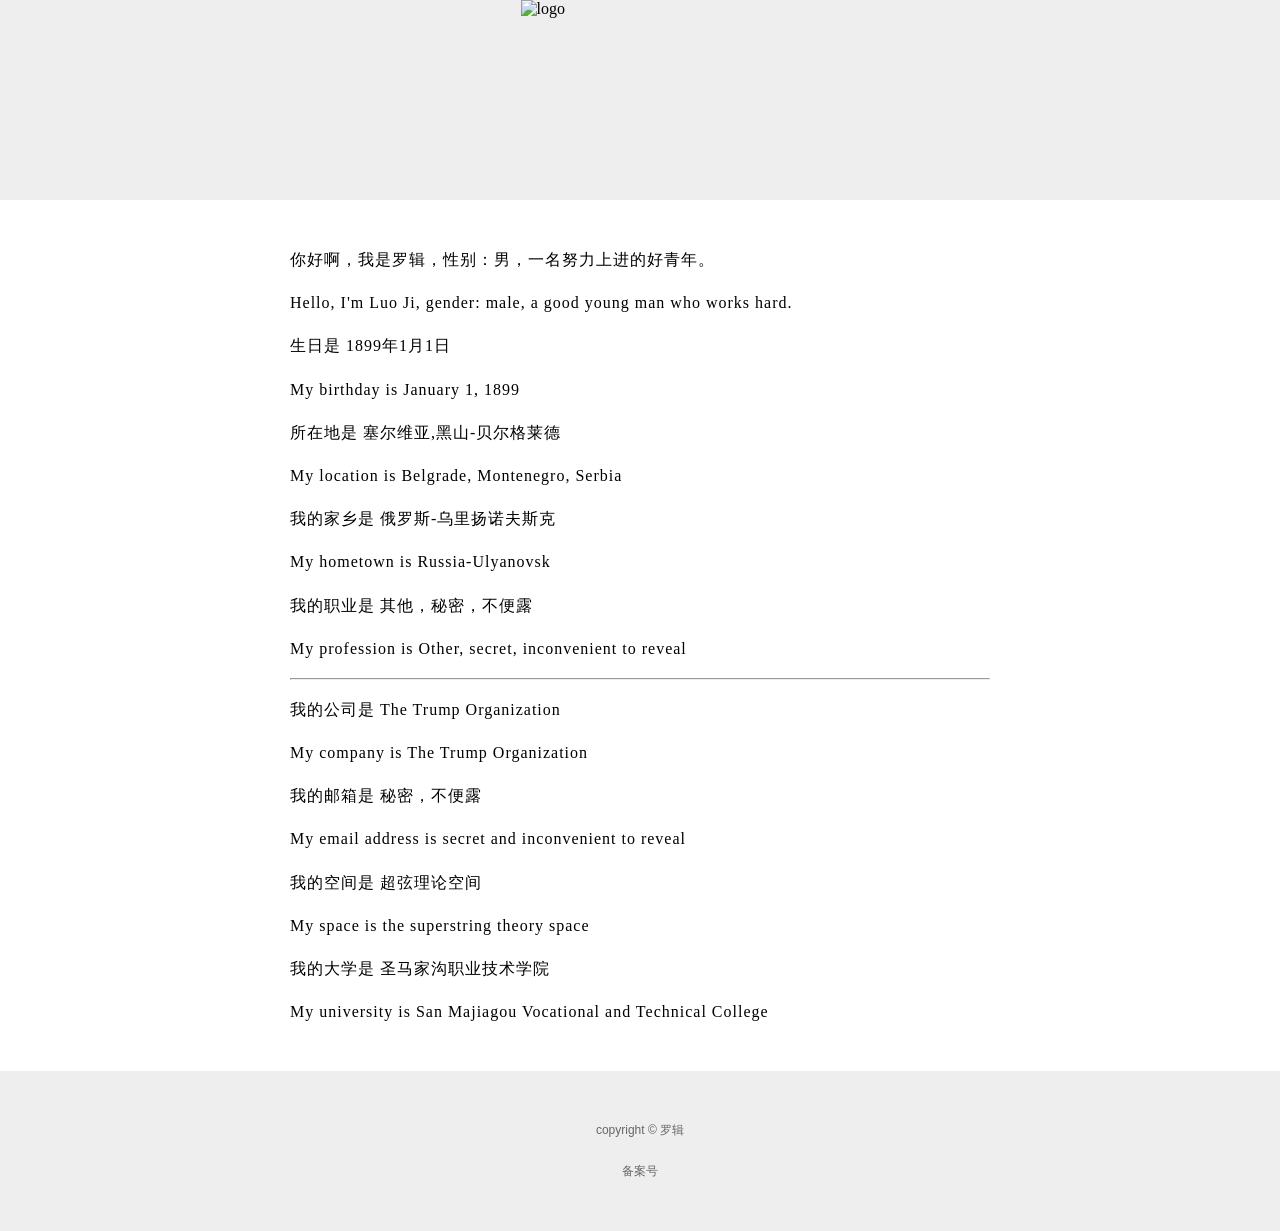
==== index.html @ 7cdacb22 "Update index.html" ====
<!DOCTYPE html>
<html lang="zh-CN">
  <head>
    <meta charset="utf-8">
    <meta name="viewport" content="width=device-width, initial-scale=1" />
    <meta 
    	name="description"
    	content="罗辑的个人网站。"
    />
    <meta
    	name="keywords"
    	content="罗辑，中国好青年"
    />
    <meta name="copyright" content="罗辑" />
    <meta name="author" content="罗辑" />
    <meta name="reply-to" content="https://zlh-lily.github.io/luoJi/" />
    <meta property="og:image" content="" />
    <meta name="og:title" content="罗辑" />    
    <meta name="og:url" content="https://zlh-lily.github.io/luoJi/" />
    <link rel="shortcut icon" href="/favicon.ico">
    <title>罗辑 v1.0</title>
    <style>
      body {
        margin: 0;
        display: flex;
        flex-direction: column;
        align-items: center;
      }
      
      .hezi {
		display: block;
      }
      
      touxianglan {
      	width: 239%;
      	height: 200px;
      	background-color: #eee;
      	display: flex;
      	align-items: center;
      	justify-content: center;
      }
      
      zhuneirong {
      	display: block;
      	padding: 30px;
      	max-width: 700px;
      	min-height: 70vh;
      	width: 90%;
      	letter-spacing: 1px;
      	line-height: 1.7;
      }
      
      dibulan {
      	width: 100%;
      	height: 160px;
      	background-color: #eee;
      	display: flex;
      	align-items: center;
      	justify-content: center;
      	flex-direction: column;
      	font-size: 12px;
      	font-family: "Helvetica Neue","PingFang SC","Source Han Sans",
        "Microsoft YaHei UI","Microsoft YaHei", Arial, sans-serif;
        color: #666;
      }

	    /**
      himg {
      	
    width: 100%;
    height: 100%;
    object-fit: cover;
}
	    */

	    
    </style>
  </head>
  <body>
  	<touxianglan>
  		<img src="images/luoji_tx1" alt="logo" width="239px" height="200px">
		<!-- https://s1.ax1x.com/2023/07/02/pCDt4Ds.jpg -->
  	</touxianglan>
  	<zhuneirong>
  		<p class="hezi">你好啊，我是罗辑，性别：男，一名努力上进的好青年。</p>
  		<p class="hezi">Hello, I'm Luo Ji, gender: male, a good young man who works hard.</p>
  		<p class="hezi">生日是 1899年1月1日</p>  	
  		<p class="hezi">My birthday is January 1, 1899</p>
	        <p class="hezi">所在地是 塞尔维亚,黑山-贝尔格莱德</p>
	        <p class="hezi">My location is Belgrade, Montenegro, Serbia</p>
    	        <p class="hezi">我的家乡是 俄罗斯-乌里扬诺夫斯克</p>
	        <p class="hezi">My hometown is Russia-Ulyanovsk</p>
	        <p class="hezi">我的职业是 其他，秘密，不便露</p>
	        <p class="hezi">My profession is Other, secret, inconvenient to reveal</p>
	        <hr />
	        <p class="hezi">我的公司是 The Trump Organization</p>
	        <p class="hezi">My company is The Trump Organization</p>
	        <p class="hezi">我的邮箱是 秘密，不便露</p>
	        <p class="hezi">My email address is secret and inconvenient to reveal</p>
	        <p class="hezi">我的空间是 超弦理论空间</p>
	        <p class="hezi">My space is the superstring theory space</p>
	        <p class="hezi">我的大学是 圣马家沟职业技术学院</p>
	        <p class="hezi">My university is San Majiagou Vocational and Technical College</p>
		<!--
		        <div class="himg">
		    	<img src="https://s1.ax1x.com/2023/07/02/pCDWccj.jpg" alt="哈尔滨工业大学" width="390px" height="216px"/>
		    </div>
		-->
  	</zhuneirong>
  	<dibulan>
  		<p>copyright © 罗辑</p>
  		<p>备案号</p>
  	</dibulan>
	  
  </body>
</html>
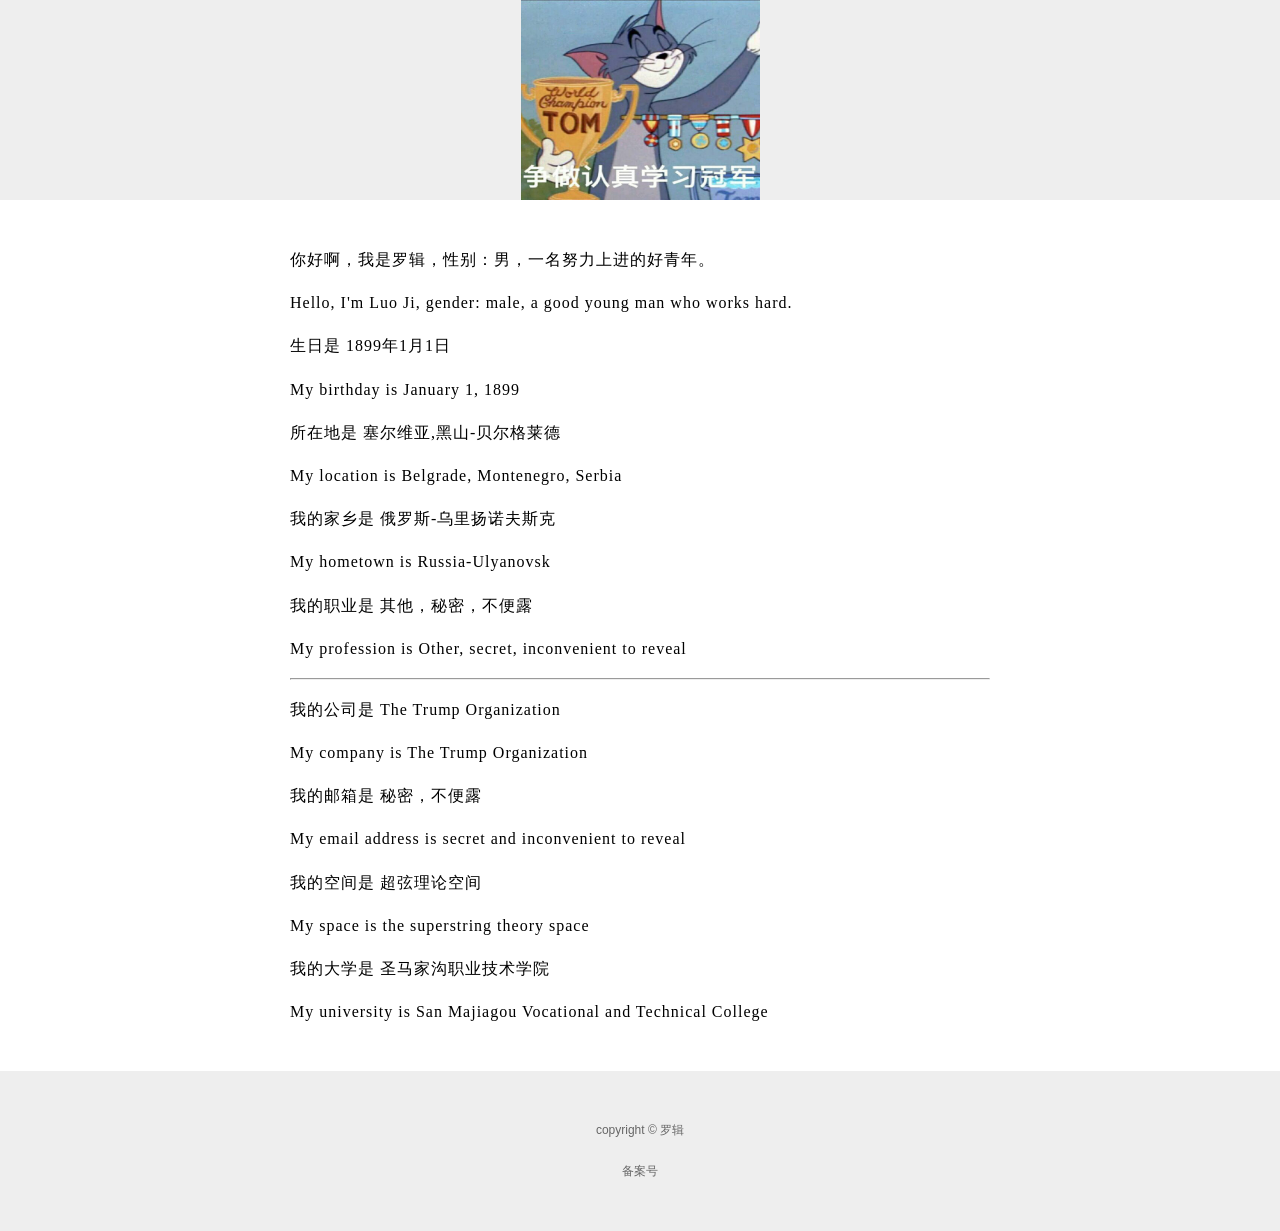
==== commit 6e1d223e: "Update index.html" ====
--- a/index.html
+++ b/index.html
@@ -78,7 +78,7 @@
   </head>
   <body>
   	<touxianglan>
-  		<img src="images/luoji_tx1" alt="logo" width="239px" height="200px">
+  		<img src="images/luoji_tx1.jpg" alt="logo" width="239px" height="200px">
 		<!-- https://s1.ax1x.com/2023/07/02/pCDt4Ds.jpg -->
   	</touxianglan>
   	<zhuneirong>
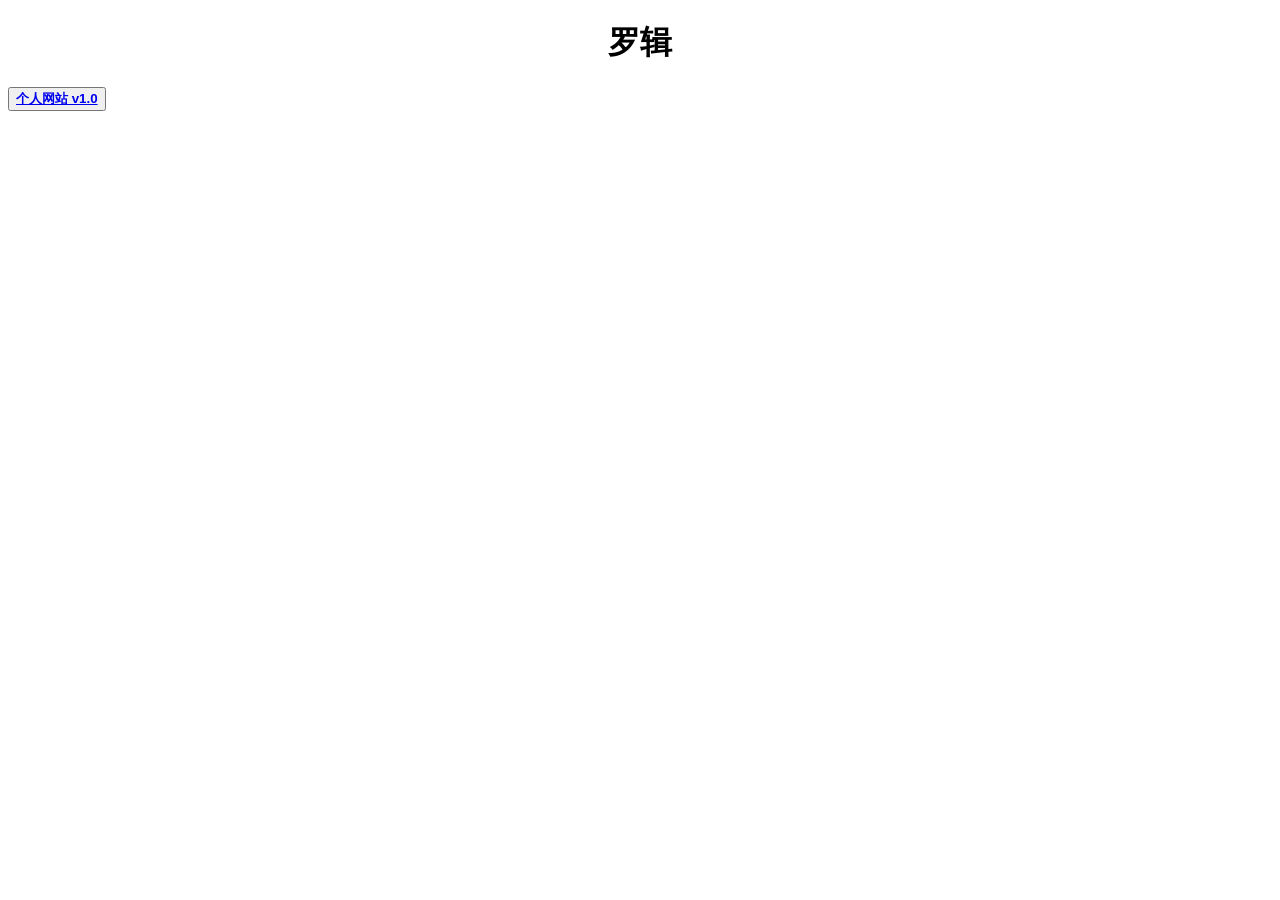
==== commit 9304f8a6: "Create index.html" ====
--- a/index.html
+++ b/index.html
@@ -3,114 +3,31 @@
   <head>
     <meta charset="utf-8">
     <meta name="viewport" content="width=device-width, initial-scale=1" />
-    <meta 
-    	name="description"
-    	content="罗辑的个人网站。"
-    />
-    <meta
-    	name="keywords"
-    	content="罗辑，中国好青年"
-    />
+    <title>罗辑 个人网站</title>
     <meta name="copyright" content="罗辑" />
-    <meta name="author" content="罗辑" />
-    <meta name="reply-to" content="https://zlh-lily.github.io/luoJi/" />
-    <meta property="og:image" content="" />
-    <meta name="og:title" content="罗辑" />    
-    <meta name="og:url" content="https://zlh-lily.github.io/luoJi/" />
-    <link rel="shortcut icon" href="/favicon.ico">
-    <title>罗辑 v1.0</title>
-    <style>
-      body {
-        margin: 0;
-        display: flex;
-        flex-direction: column;
-        align-items: center;
-      }
+    <meta name="author" content="罗辑" />   
+	<link href="http://fonts.googleapis.com/css?family=Open+Sans" rel="stylesheet" type="text/css">
+    <link href="styles/style.css" rel="stylesheet" type="text/css">
+  </head>
+  
+  <body>
+    <header class="toubu">
+      <h1 align="center"><strong>罗辑</strong></h1>
+    </header>
+    <nav></nav>
+    <main>
+      <article>
+        <div>
+          <button class="button"><span><a href="https://zlh-lily.github.io/luoJi/" target="_blank"><strong>个人网站 v1.0</strong></a></span></button>
+        </div>
+        
+      </article>
+    </main>
       
-      .hezi {
-		display: block;
-      }
+      <footer>
+      </footer>
       
-      touxianglan {
-      	width: 239%;
-      	height: 200px;
-      	background-color: #eee;
-      	display: flex;
-      	align-items: center;
-      	justify-content: center;
-      }
-      
-      zhuneirong {
-      	display: block;
-      	padding: 30px;
-      	max-width: 700px;
-      	min-height: 70vh;
-      	width: 90%;
-      	letter-spacing: 1px;
-      	line-height: 1.7;
-      }
-      
-      dibulan {
-      	width: 100%;
-      	height: 160px;
-      	background-color: #eee;
-      	display: flex;
-      	align-items: center;
-      	justify-content: center;
-      	flex-direction: column;
-      	font-size: 12px;
-      	font-family: "Helvetica Neue","PingFang SC","Source Han Sans",
-        "Microsoft YaHei UI","Microsoft YaHei", Arial, sans-serif;
-        color: #666;
-      }
-
-	    /**
-      himg {
-      	
-    width: 100%;
-    height: 100%;
-    object-fit: cover;
-}
-	    */
-
-	    
-    </style>
-  </head>
-  <body>
-  	<touxianglan>
-  		<img src="images/luoji_tx1.jpg" alt="logo" width="239px" height="200px">
-		<!-- https://s1.ax1x.com/2023/07/02/pCDt4Ds.jpg -->
-  	</touxianglan>
-  	<zhuneirong>
-  		<p class="hezi">你好啊，我是罗辑，性别：男，一名努力上进的好青年。</p>
-  		<p class="hezi">Hello, I'm Luo Ji, gender: male, a good young man who works hard.</p>
-  		<p class="hezi">生日是 1899年1月1日</p>  	
-  		<p class="hezi">My birthday is January 1, 1899</p>
-	        <p class="hezi">所在地是 塞尔维亚,黑山-贝尔格莱德</p>
-	        <p class="hezi">My location is Belgrade, Montenegro, Serbia</p>
-    	        <p class="hezi">我的家乡是 俄罗斯-乌里扬诺夫斯克</p>
-	        <p class="hezi">My hometown is Russia-Ulyanovsk</p>
-	        <p class="hezi">我的职业是 其他，秘密，不便露</p>
-	        <p class="hezi">My profession is Other, secret, inconvenient to reveal</p>
-	        <hr />
-	        <p class="hezi">我的公司是 The Trump Organization</p>
-	        <p class="hezi">My company is The Trump Organization</p>
-	        <p class="hezi">我的邮箱是 秘密，不便露</p>
-	        <p class="hezi">My email address is secret and inconvenient to reveal</p>
-	        <p class="hezi">我的空间是 超弦理论空间</p>
-	        <p class="hezi">My space is the superstring theory space</p>
-	        <p class="hezi">我的大学是 圣马家沟职业技术学院</p>
-	        <p class="hezi">My university is San Majiagou Vocational and Technical College</p>
-		<!--
-		        <div class="himg">
-		    	<img src="https://s1.ax1x.com/2023/07/02/pCDWccj.jpg" alt="哈尔滨工业大学" width="390px" height="216px"/>
-		    </div>
-		-->
-  	</zhuneirong>
-  	<dibulan>
-  		<p>copyright © 罗辑</p>
-  		<p>备案号</p>
-  	</dibulan>
-	  
+    <script src="scripts/main.js" defer></script>
+	
   </body>
 </html>
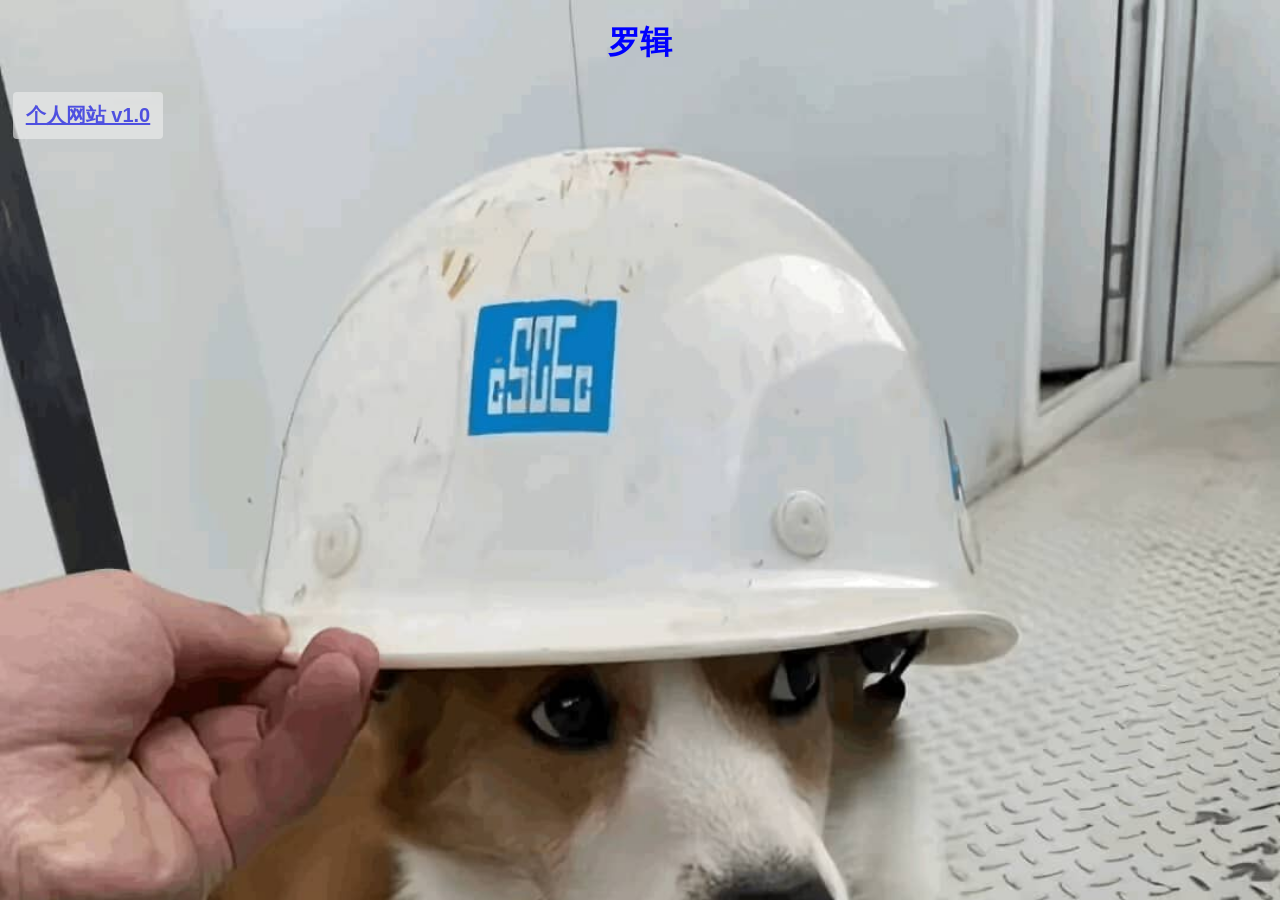
==== commit a0f98816: "Update index.html" ====
--- a/index.html
+++ b/index.html
@@ -18,7 +18,7 @@
     <main>
       <article>
         <div>
-          <button class="button"><span><a href="https://zlh-lily.github.io/luoJi/" target="_blank"><strong>个人网站 v1.0</strong></a></span></button>
+          <button class="button"><span><a href="https://zlh-lily.github.io/luoJi/luoJi_v1.0.html" target="_blank"><strong>个人网站 v1.0</strong></a></span></button>
         </div>
         
       </article>
--- a/styles/style.css
+++ b/styles/style.css
@@ -0,0 +1,51 @@
+body {
+   background:url("../images/luoji_sy.jpg");  no-repeat center center;
+   background-size:cover;
+   background-attachment:fixed;
+   background-color:#CCCCCC;
+ }
+
+ .toubu {
+  color: blue;
+ }
+
+ .button {
+  display: inline-block;
+  border-radius: 4px;
+  border: none;
+  color: #FFFFFF;
+  text-align: center;
+  font-size: 20px;
+  padding: 10px;
+  width: 150px;
+  transition: all 0.5s;
+  cursor: pointer;
+  margin: 5px;
+  vertical-align:middle;
+  opacity: 0.6;
+}
+
+.button span {
+  cursor: pointer;
+  display: inline-block;
+  position: relative;
+  transition: 0.5s;
+}
+
+.button span:after {
+  content: '»';
+  position: absolute;
+  opacity: 0;
+  top: 0;
+  right: -20px;
+  transition: 0.5s;
+}
+
+.button:hover span {
+  padding-right: 15px;
+}
+
+.button:hover span:after {
+  opacity: 1;
+  right: 0;
+}
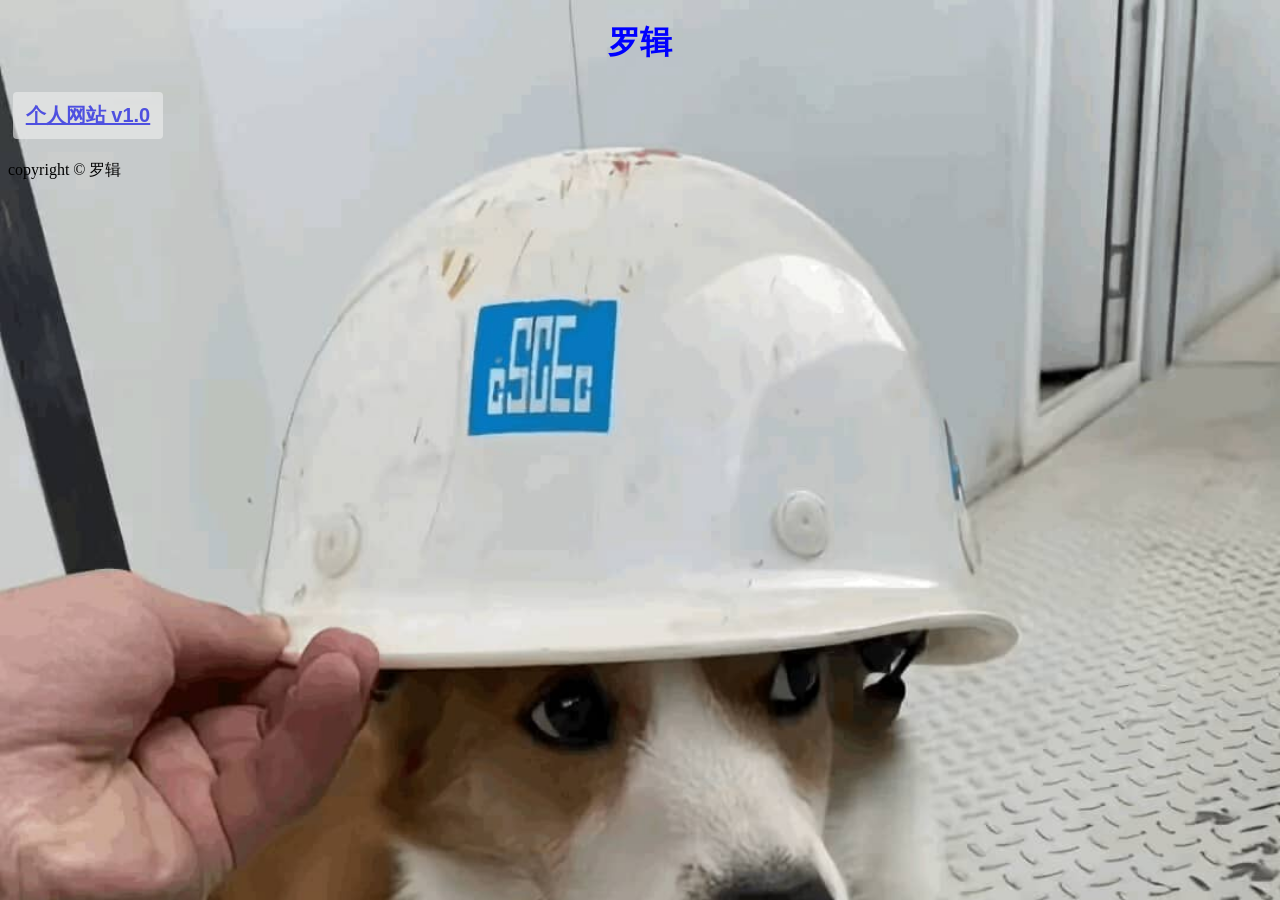
==== commit 3d3d159a: "Update index.html" ====
--- a/index.html
+++ b/index.html
@@ -25,6 +25,7 @@
     </main>
       
       <footer>
+	      <p>copyright © 罗辑</p>
       </footer>
       
     <script src="scripts/main.js" defer></script>
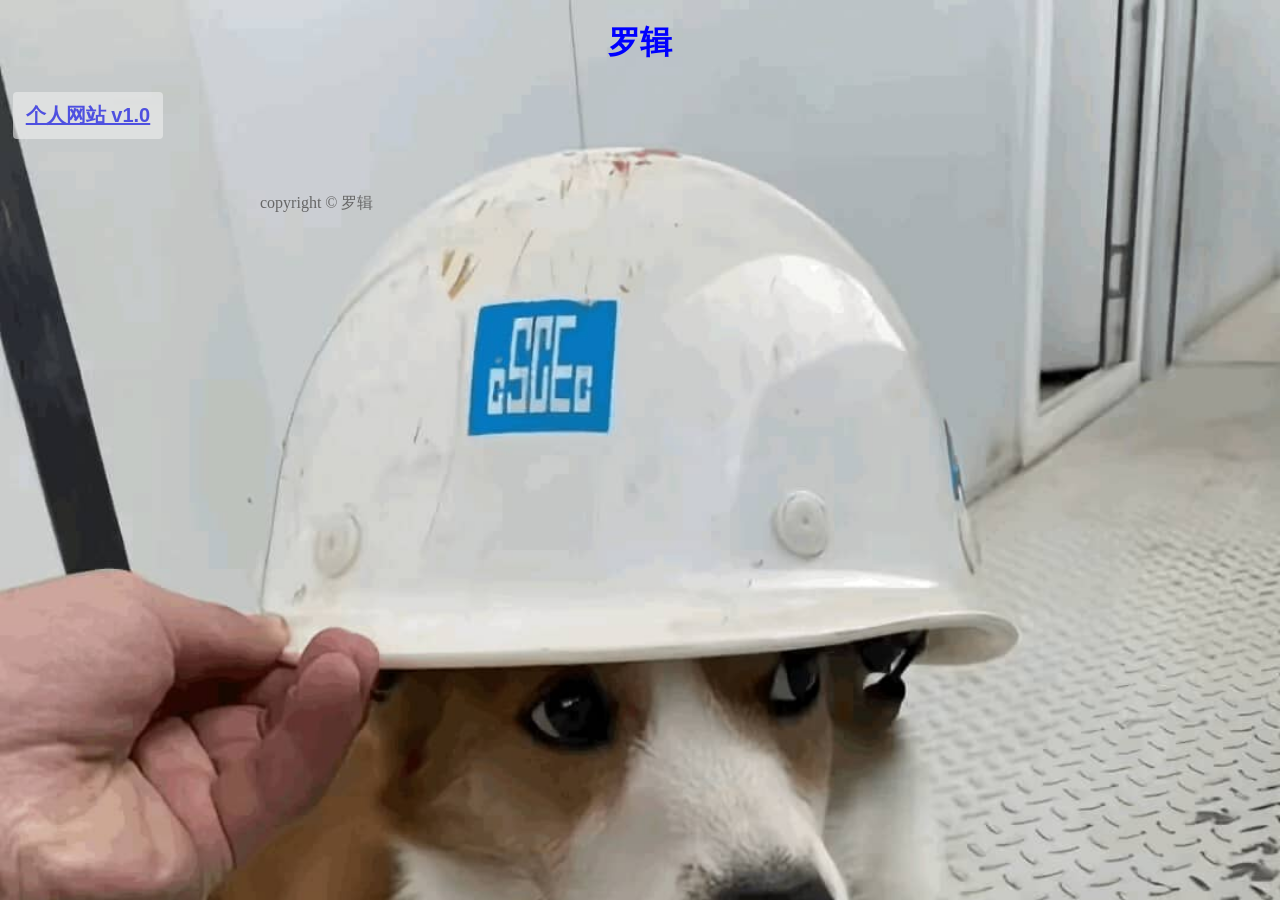
==== commit c970061a: "Update index.html" ====
--- a/index.html
+++ b/index.html
@@ -25,7 +25,7 @@
     </main>
       
       <footer>
-	      <p>copyright © 罗辑</p>
+	      <p class="dibu">copyright © 罗辑</p>
       </footer>
       
     <script src="scripts/main.js" defer></script>
--- a/styles/style.css
+++ b/styles/style.css
@@ -49,3 +49,12 @@
   opacity: 1;
   right: 0;
 }
+
+.dibu {
+       max-width: 760px;
+       margin: 30px auto;
+       padding: 15px;
+       line-height: 1.7;
+       text-size-adjust: 100%;
+       color: #666;
+}
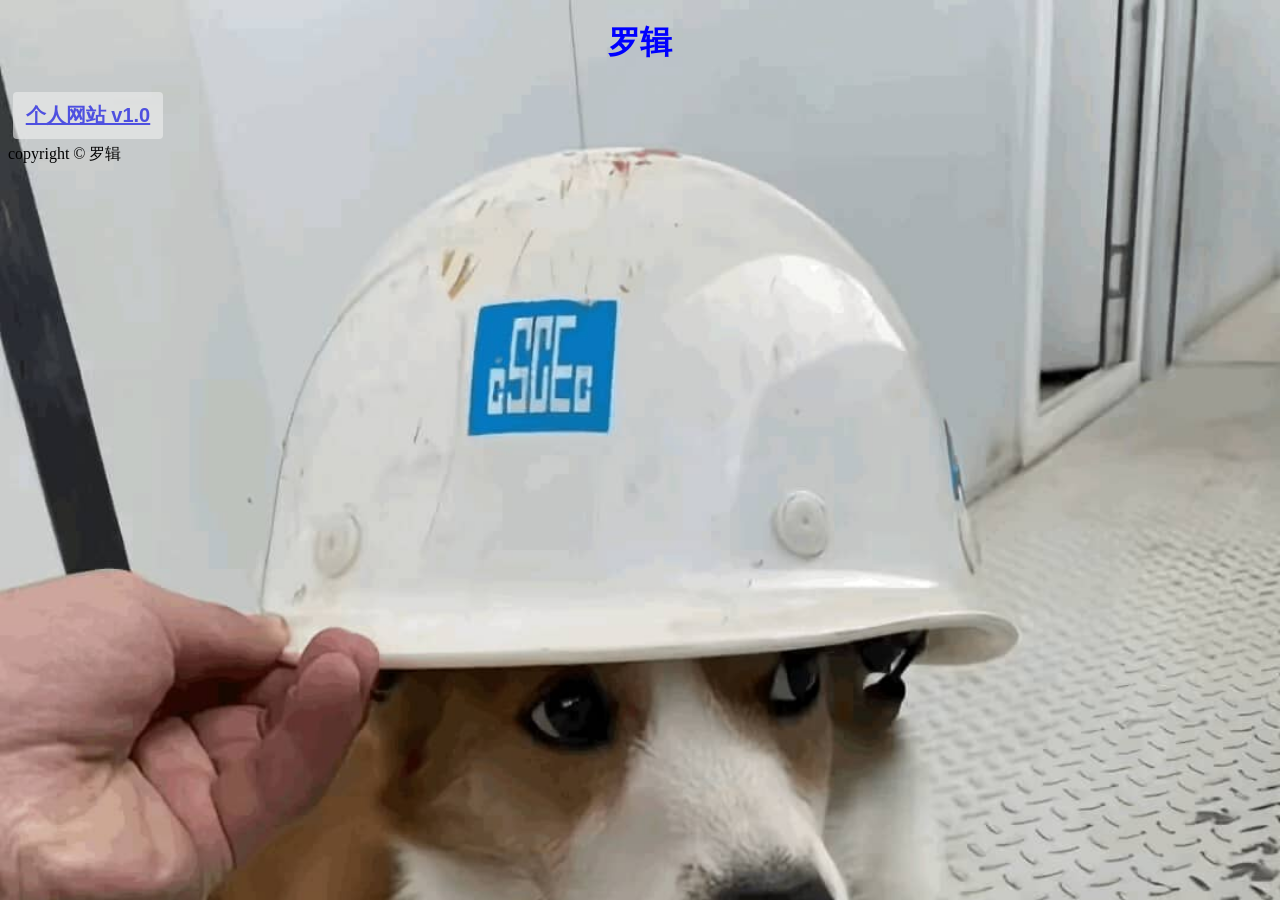
==== commit c2dc7d1e: "Update index.html" ====
--- a/index.html
+++ b/index.html
@@ -24,9 +24,11 @@
       </article>
     </main>
       
-      <footer>
-	      <p class="dibu">copyright © 罗辑</p>
-      </footer>
+      <div class="wrapper">
+   		 <div class="content">copyright © 罗辑</div>
+   		 <div class="footer"></div>  <!--这是页脚区块-->
+      </div>
+
       
     <script src="scripts/main.js" defer></script>
 	
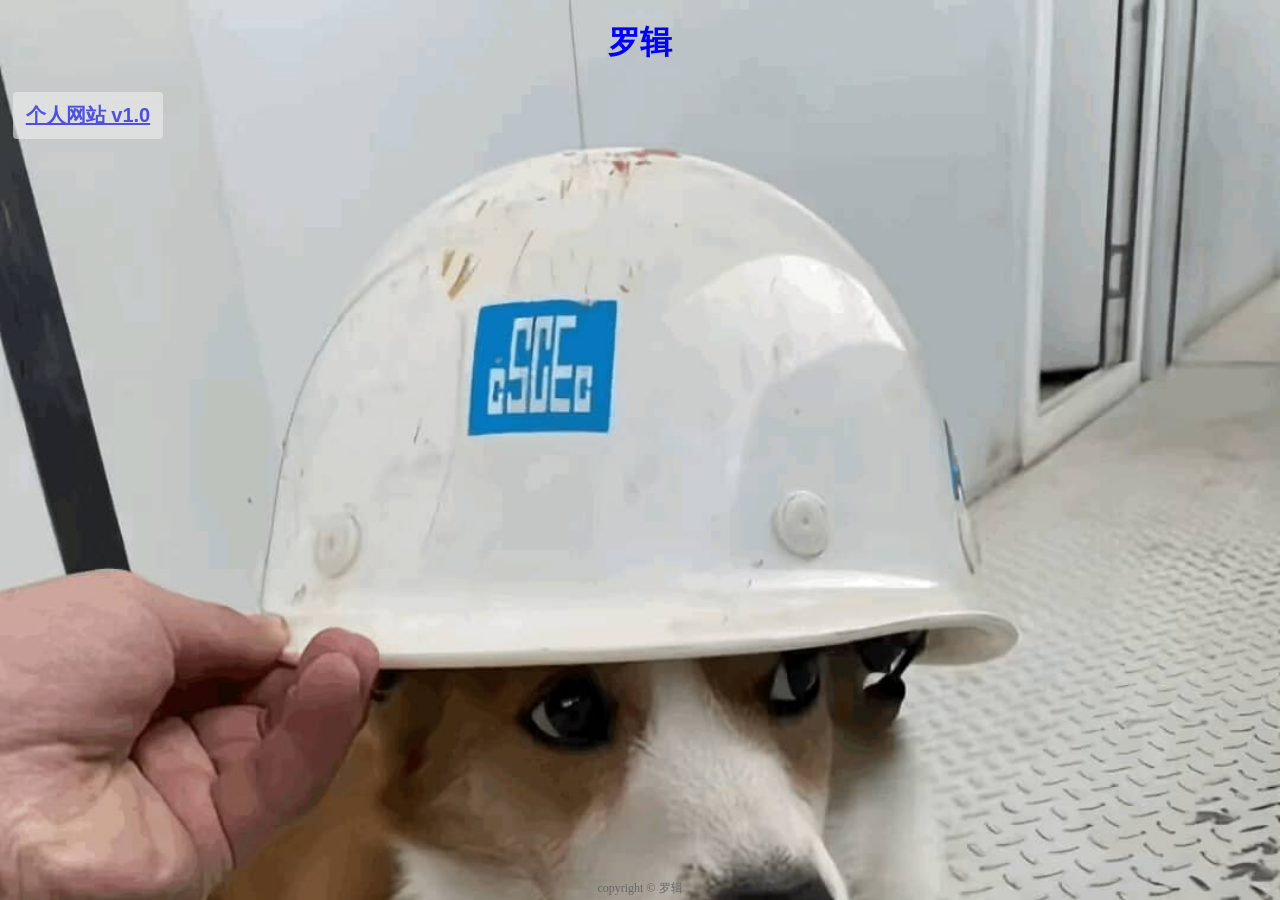
==== commit 86461e7c: "Update index.html" ====
--- a/index.html
+++ b/index.html
@@ -24,10 +24,7 @@
       </article>
     </main>
       
-      <div class="wrapper">
-   		 <div class="content">copyright © 罗辑</div>
-   		 <div class="footer"></div>  <!--这是页脚区块-->
-      </div>
+    <div class="footer abs-bottom">copyright © 罗辑</div>
 
       
     <script src="scripts/main.js" defer></script>
--- a/styles/style.css
+++ b/styles/style.css
@@ -1,3 +1,4 @@
+/** 按钮 */
 body {
    background:url("../images/luoji_sy.jpg");  no-repeat center center;
    background-size:cover;
@@ -50,11 +51,20 @@
   right: 0;
 }
 
-.dibu {
-       max-width: 760px;
-       margin: 30px auto;
-       padding: 15px;
-       line-height: 1.7;
-       text-size-adjust: 100%;
-       color: #666;
+
+
+/** 顶部底部固定 */
+.footer {
+  height: 20px;
+  text-align: center;
+  font-size: 12px;
+  color: #666;  
 }
+
+.abs-bottom {
+  width: 100%;
+  position: absolute;
+  bottom: 0;
+  left: 0;
+  right: 0;
+}
